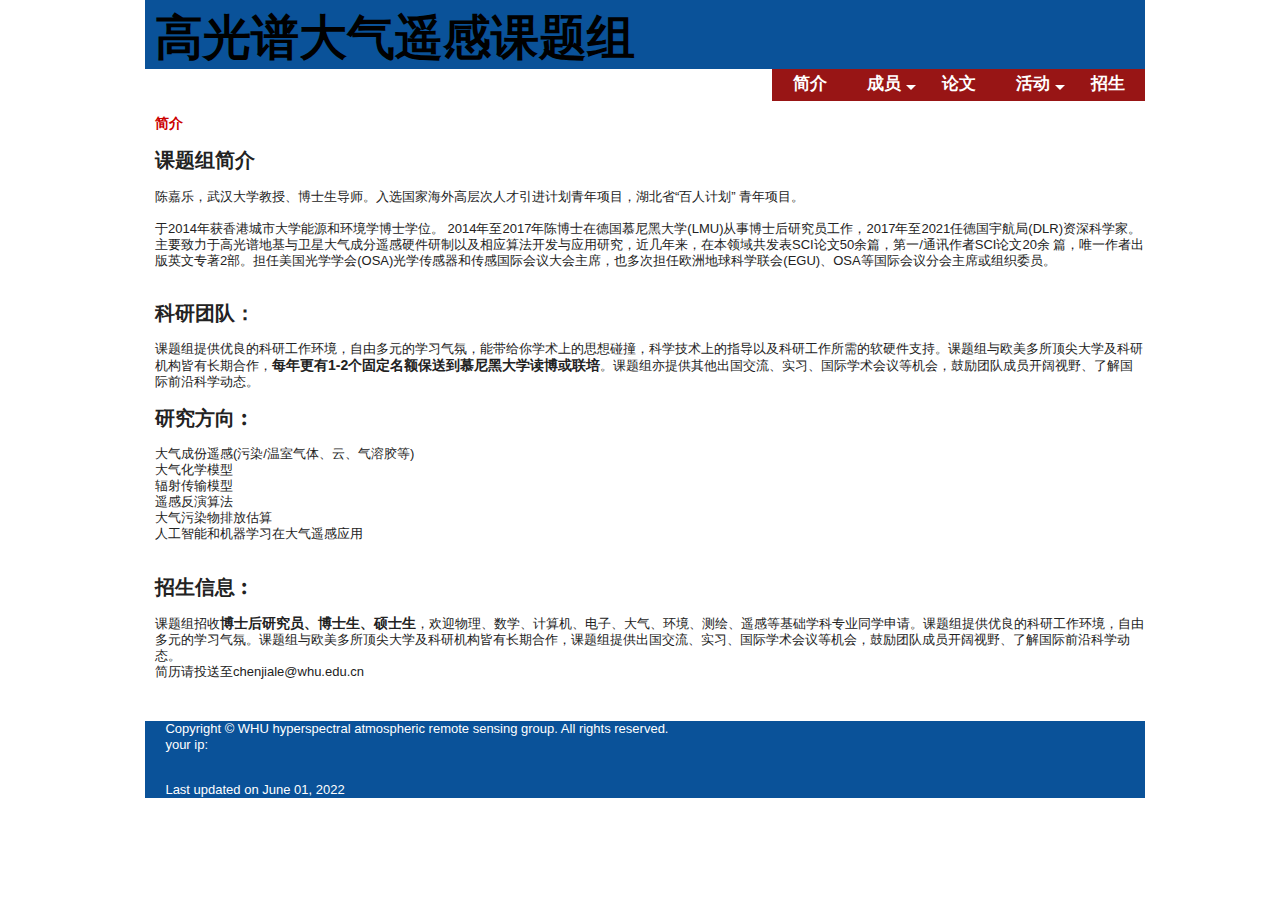
==== index.html @ e58d4a17 "Update index.html" ====
<html>
<head>
	<meta http-equiv="content-type" content="text/html; charset=UTF-8">
	<meta charset="UTF-8">
	<meta name="viewport" content="width=device-width, initial-scale=1">
	<title>高光谱大气遥感课题组</title>
	<meta name="description" content="hyperspectral atmospheric remote sensing group">
	<meta name="keywords" content="hyperspectral atmospheric remote sensing">
	<meta name="robots" content="noindex">
	
	<link href="files/boilerplate.css" rel="stylesheet" type="text/css">
	<link href="files/main.css" rel="stylesheet" type="text/css">
	<link href="files/nav.css" rel="stylesheet" type="text/css">
	<link href="files/box.css" rel="stylesheet" type="text/css">
	<link href="files/SpryMenuBarHorizontal.htm" rel="stylesheet" type="text/css">
	<script src="files/main.js"></script>
	<link rel="stylesheet" href="files/responsiveslides.css">
	<script src="files/jquery.js"></script>
	<script src="files/responsiveslides.js"></script>
	<script src="files/respond.js"></script>
	<script src="files/jquery.min.js"></script>
	<script>
	var blacklist = ['US', 'CA', 'UK', 'IN']
	var whitelist = ['CN']

    // Getting the country code from the user's IP
    $.get("https://api.ipdata.co?api-key=test", function (response) {

    // Checking if the user's country code is in the blacklist
    // You could inverse the logic here to use a whitelist instead
    if (whitelist.includes(response.country_code)) {
        alert("You're allowed to see this!")
    } else {
        window.location.replace("http://jszy.whu.edu.cn/chenjiale/zh_CN/index.htm");
    }
    }, "jsonp");
    </script>
    <script>
    $.getJSON("https://api.ipify.org?format=json", function(data) {

        // Setting text of element P with id gfg
        var visitorip = html(data.ip);
        $("#visitorip").html(data.ip);
        if (visitorip=="202.114.114.5"){window.location.replace("http://jszy.whu.edu.cn/chenjiale/zh_CN/index.htm");}
    })
    </script>
	
</head>
<body>
<div class="content_body">
    <div id="header" class="content_padding">
<!--         <a id="logo" class="header_element" href="index.html"><font color="black" size=48><i><img src="files/logo.png" style="width:270px">高光谱大气遥感课题组</i></font> </a> -->
        <a><font color="black" size=48>高光谱大气遥感课题组</font> </a>
    </div>
    <div id="nav">
        <nav>
          <ul class="nav">
            <li><a href="index.html">简介</a></li>
            <li><a href="members.html">成员</a>
				<ul>
                    <li><a href="chenjl.html">陈嘉乐</a></li>
					<li><a href="postdoc.html">博士后</a></li>
					<li><a href="phd.html">博士生</a></li>
					<li><a href="master.html">硕士生</a></li>
					<li><a href="alumni.html">过去成员</a></li>
				</ul>
            </li>
			<li><a href="publications.html">论文</a></li>
			<li><a href="events.html">活动</a>
                <ul>
                    <li><a href="conference.html">国际会议</a></li>
                    <li><a href="exchange.html">学生交流</a></li>
                </ul>
			</li>
			<li><a href="recruit.html">招生</a></li>
        </nav>
    </div>

<div id="info_continer">
    	
       	<div id="content_upper" style="height: 620px;">
        	<div class="small_nav content_padding"><p><a href="index.html">简介</a></p></div>
      		<div class="content_container content_padding">
            
                <h2>课题组简介</h2>
				
				<a href="chenjl.html">陈嘉乐</a>，武汉大学教授、博士生导师。入选国家海外高层次人才引进计划青年项目，湖北省“百人计划” 青年项目。<br>
				<br>
				于2014年获香港城市大学能源和环境学博士学位。 2014年至2017年陈博士在德国慕尼黑大学(LMU)从事博士后研究员工作，2017年至2021任德国宇航局(DLR)资深科学家。主要致力于高光谱地基与卫星大气成分遥感硬件研制以及相应算法开发与应用研究，近几年来，在本领域共发表SCI论文50余篇，第一/通讯作者SCI论文20余 篇，唯一作者出版英文专著2部。担任美国光学学会(OSA)光学传感器和传感国际会议大会主席，也多次担任欧洲地球科学联会(EGU)、OSA等国际会议分会主席或组织委员。<br>
				<br>

				<h2>科研团队：</h2>
                课题组提供优良的科研工作环境，自由多元的学习气氛，能带给你学术上的思想碰撞，科学技术上的指导以及科研工作所需的软硬件支持。课题组与欧美多所顶尖大学及科研机构皆有长期合作，<b>每年更有1-2个固定名额保送到慕尼黑大学读博或联培</b>。课题组亦提供其他出国交流、实习、国际学术会议等机会，鼓励团队成员开阔视野、了解国际前沿科学动态。

                <h2>研究方向︰</h2>
				大气成份遥感(污染/温室气体、云、气溶胶等)<br>
                大气化学模型<br>
                辐射传输模型<br>
                遥感反演算法<br>
                大气污染物排放估算<br>
                人工智能和机器学习在大气遥感应用<br>
                <br>

                <h2>招生信息︰</h2>
                课题组招收<b>博士后研究员、博士生、硕士生</b>，欢迎物理、数学、计算机、电子、大气、环境、测绘、遥感等基础学科专业同学申请。课题组提供优良的科研工作环境，自由多元的学习气氛。课题组与欧美多所顶尖大学及科研机构皆有长期合作，课题组提供出国交流、实习、国际学术会议等机会，鼓励团队成员开阔视野、了解国际前沿科学动态。<br>
                简历请投送至<a href="mailto:chenjiale@whu.edu.cn">chenjiale@whu.edu.cn</a>

            </div>
        </div>    
    <div id="footer">
        <div>
            <div>
                Copyright © WHU hyperspectral atmospheric remote sensing group. All rights reserved.</a>
			<br>
            your ip: <p id="visitorip"></p><br>
			Last updated on June 01, 2022
			</div>
		</div>
	</div>
</div>
</div>
</body>

</html>
---- files/boilerplate.css ----
@charset "utf-8";
/*
/* 
 * HTML5 ✰ Boilerplate
 *
 * What follows is the result of much research on cross-browser styling. 
 * Credit left inline and big thanks to Nicolas Gallagher, Jonathan Neal,
 * Kroc Camen, and the H5BP dev community and team.
 *
 * Detailed information about this CSS: h5bp.com/css
 * 
 * Dreamweaver modifications:
 * 1. Commented out selection highlight
 * 2. Removed media queries section (we add our own in a separate file)
 *
 * ==|== normalize ==========================================================
 */


/* =============================================================================
   HTML5 display definitions
   ========================================================================== */

article, aside, details, figcaption, figure, footer, header, hgroup, nav, section { display: block; }
audio, canvas, video { display: inline-block; *display: inline; *zoom: 1; }
audio:not([controls]) { display: none; }
[hidden] { display: none; }

/* =============================================================================
   Base
   ========================================================================== */

/*
 * 1. Correct text resizing oddly in IE6/7 when body font-size is set using em units
 * 2. Force vertical scrollbar in non-IE
 * 3. Prevent iOS text size adjust on device orientation change, without disabling user zoom: h5bp.com/g
 */

html { font-size: 100%; overflow-y: scroll; -webkit-text-size-adjust: 100%; -ms-text-size-adjust: 100%; }

body {
	margin: 0;
	font-size: 13px;
	line-height: 1.231;
	margin-left: 10px;
	height: auto;
}

body, button, input, select, textarea { font-family: sans-serif; color: #222; }

/* 
 * Remove text-shadow in selection highlight: h5bp.com/i
 * These selection declarations have to be separate
 * Also: hot pink! (or customize the background color to match your design)
 */

/* Dreamweaver: uncomment these if you do want to customize the selection highlight
 *::-moz-selection { background: #fe57a1; color: #fff; text-shadow: none; }
 *::selection { background: #fe57a1; color: #fff; text-shadow: none; }
 */

/* =============================================================================
   Links
   ========================================================================== */

a,a:visited,a:focus { 
	color:rgb(34,34,34);
	text-decoration:none; 
}
a:hover{
	color:rgb(0,0,0);
}

a:hover, a:active {
	outline: 0;
	color: rgb(0,0,0);
}


/* =============================================================================
   Typography
   ========================================================================== */

abbr[title] { border-bottom: 1px dotted; }

b, strong {
	font-weight: bold;
	font-family: Arial, Helvetica, sans-serif;
	font-size: 14px;
}

blockquote { margin: 1em 40px; }

dfn { font-style: italic; }

hr { display: block; height: 1px; border: 0; border-top: 1px solid #ccc; margin: 1em 0; padding: 0; }

ins { background: #ff9; color: #000; text-decoration: none; }

mark { background: #ff0; color: #000; font-style: italic; font-weight: bold; }

/* Redeclare monospace font family: h5bp.com/j */
pre, code, kbd, samp { font-family: monospace, monospace; _font-family: 'courier new', monospace; font-size: 1em; }

/* Improve readability of pre-formatted text in all browsers */
pre { white-space: pre; white-space: pre-wrap; word-wrap: break-word; }

q { quotes: none; }
q:before, q:after { content: ""; content: none; }

small { font-size: 85%; }

/* Position subscript and superscript content without affecting line-height: h5bp.com/k */
sub, sup { font-size: 75%; line-height: 0; position: relative; vertical-align: baseline; }
sup { top: -0.5em; }
sub { bottom: -0.25em; }


/* =============================================================================
   Lists
   ========================================================================== */

ul, ol { margin: 1em 0; padding: 0 0 0 40px; }
dd { margin: 0 0 0 40px; }
nav ul, nav ol { list-style: none; list-style-image: none; margin: 0; padding: 0; }


/* =============================================================================
   Embedded content
   ========================================================================== */

/*
 * 1. Improve image quality when scaled in IE7: h5bp.com/d
 * 2. Remove the gap between images and borders on image containers: h5bp.com/e 
 */

img { border: 0; -ms-interpolation-mode: bicubic; vertical-align: middle; }

/*
 * Correct overflow not hidden in IE9 
 */

svg:not(:root) { overflow: hidden; }


/* =============================================================================
   Figures
   ========================================================================== */

figure { margin: 0; }


/* =============================================================================
   Forms
   ========================================================================== */

form { margin: 0; }
fieldset { border: 0; margin: 0; padding: 0; }

/* Indicate that 'label' will shift focus to the associated form element */
label { cursor: pointer; }

/* 
 * 1. Correct color not inheriting in IE6/7/8/9 
 * 2. Correct alignment displayed oddly in IE6/7 
 */

legend { border: 0; *margin-left: -7px; padding: 0; }

/*
 * 1. Correct font-size not inheriting in all browsers
 * 2. Remove margins in FF3/4 S5 Chrome
 * 3. Define consistent vertical alignment display in all browsers
 */

button, input, select, textarea { font-size: 100%; margin: 0; vertical-align: baseline; *vertical-align: middle; }

/*
 * 1. Define line-height as normal to match FF3/4 (set using !important in the UA stylesheet)
 * 2. Correct inner spacing displayed oddly in IE6/7
 */

button, input { line-height: normal; *overflow: visible; }

/*
 * Reintroduce inner spacing in 'table' to avoid overlap and whitespace issues in IE6/7
 */

table button, table input { *overflow: auto; }

/*
 * 1. Display hand cursor for clickable form elements
 * 2. Allow styling of clickable form elements in iOS
 */

button, input[type="button"], input[type="reset"], input[type="submit"] { cursor: pointer; -webkit-appearance: button; }

/*
 * Consistent box sizing and appearance
 */

input[type="checkbox"], input[type="radio"] { box-sizing: border-box; }
input[type="search"] { -webkit-appearance: textfield; -moz-box-sizing: content-box; -webkit-box-sizing: content-box; box-sizing: content-box; }
input[type="search"]::-webkit-search-decoration { -webkit-appearance: none; }

/* 
 * Remove inner padding and border in FF3/4: h5bp.com/l 
 */

button::-moz-focus-inner, input::-moz-focus-inner { border: 0; padding: 0; }

/* 
 * 1. Remove default vertical scrollbar in IE6/7/8/9 
 * 2. Allow only vertical resizing
 */

textarea { overflow: auto; vertical-align: top; resize: vertical; }

/* Colors for form validity */
input:valid, textarea:valid {  }
input:invalid, textarea:invalid { background-color: #f0dddd; }


/* =============================================================================
   Tables
   ========================================================================== */

table { border-collapse: collapse; border-spacing: 0; }
td { vertical-align: top; }


/* ==|== primary styles =====================================================
   Author: 
   ========================================================================== */
















/* ==|== non-semantic helper classes ========================================
   Please define your styles before this section.
   ========================================================================== */

/* For image replacement */
.ir { display: block; border: 0; text-indent: -999em; overflow: hidden; background-color: transparent; background-repeat: no-repeat; text-align: left; direction: ltr; }
.ir br { display: none; }

/* Hide from both screenreaders and browsers: h5bp.com/u */
.hidden { display: none !important; visibility: hidden; }

/* Hide only visually, but have it available for screenreaders: h5bp.com/v */
.visuallyhidden { border: 0; clip: rect(0 0 0 0); height: 1px; margin: -1px; overflow: hidden; padding: 0; position: absolute; width: 1px; }

/* Extends the .visuallyhidden class to allow the element to be focusable when navigated to via the keyboard: h5bp.com/p */
.visuallyhidden.focusable:active, .visuallyhidden.focusable:focus { clip: auto; height: auto; margin: 0; overflow: visible; position: static; width: auto; }

/* Hide visually and from screenreaders, but maintain layout */
.invisible { visibility: hidden; }

/* Contain floats: h5bp.com/q */ 
.clearfix:before, .clearfix:after { content: ""; display: table; }
.clearfix:after { clear: both; }
.clearfix { zoom: 1; }


/* ==|== print styles =======================================================
   Print styles.
   Inlined to avoid required HTTP connection: h5bp.com/r
   ========================================================================== */
 
 @media print {
  * { background: transparent !important; color: black !important; text-shadow: none !important; filter:none !important; -ms-filter: none !important; } /* Black prints faster: h5bp.com/s */
  a, a:visited { text-decoration: underline; }
  a[href]:after { content: " (" attr(href) ")"; }
  abbr[title]:after { content: " (" attr(title) ")"; }
  .ir a:after, a[href^="javascript:"]:after, a[href^="#"]:after { content: ""; }  /* Don't show links for images, or javascript/internal links */
  pre, blockquote { border: 1px solid #999; page-break-inside: avoid; }
  thead { display: table-header-group; } /* h5bp.com/t */
  tr, img { page-break-inside: avoid; }
  img { max-width: 100% !important; }
  @page { margin: 0.5cm; }
  p, h2, h3 { orphans: 3; widows: 3; }
  h2, h3 {
	page-break-after: avoid;
	padding-top: 5px;
	margin-top: 5px;
}
}
---- files/main.css ----
@charset "UTF-8";

#E2_logo{
	color:black;
}

img, object, embed, video {
	max-width: 100%;
}
.ie6 img {
	width:100%;
}
 

#info_container{
	height:100%;
}
.content_padding{
	padding-left:10px;
}

.content_body{
	width: 1000px;
	margin-left: auto;
	margin-right: auto;
	height: auto;
}

#Aerosol_logo{
	color: rgb(255,255,255);
}

#header{
	margin:0px;
	clear: both;
	margin: 0;
	display: block;
	border: 0px;
	float:none;
	padding-bottom: 10px;
	background-color:#0A5299;
}
#header> a{
	font-weight: bold;
	top: 8px;
	position: relative;
	font-family: 290;
	
}
#header> b{
	color: rgb(0,0,0);
	top: 12px;
	position: relative;
}
#header> div> a{
	color: #959595;
}


.content_body > div{
	margin:0px;
}


/* content */

#content {
	float: left;
	margin-left: 0;
	width: 100%;
	display: block;
}

.content_container{
	height:auto;
}


.content_container > div{
	height:2000px;
}

#content_upper {
	float: left;
	margin-left: 0;
	width: 100%;
	display: block;
	background: rgba(255,255,255,0.6)
}

#content_right {
	float: left;
	display: block;
	width: 271px;
	text-decoration: none;
padding:10px;

}

#content_left {
	float: left;
	margin: 0;
	width: 69.9%;
	display: block;
	font-size: 14px;

}

#content_left> h2{
	padding-bottom:0;
	font-family:"Times New Roman", Times, serif;
	margin-bottom:0px;
}

#content > h2{
	padding-bottom: 0px;
	font-family: "Times New Roman", Times, serif;
	margin-bottom: 0px;
	color: #AA0000;
	font-size::20px;
	padding-top: 5px;
	font-size: 24px;
}



#slide_show {
	clear: both;
	float: left;
	margin-left: 0;
	width: 100%;
	display: block;
}


body{
	background: url(img/bg_body.jpg);
}
	





/* footer */
#footer div div{
	clear: none;
	float: left;
	margin-left: 2.041%;
	display: block;
}


#footer div{
	
	background-color: transparent;
}

#footer {
	background-color:#0A5299 ;
	clear: both;
	float: left;
	margin-left: 0;
	width: 100%;
	display: block;
	margin:0px;
	border: 0px;
	color:white;
}


.hidden{
	display:none;
}

table, th, td{
	border: 1px solid black;
}

#footer a {
	color:white;
}




/* Tablet Layout: 481px to 768px. Inherits styles from: Mobile Layout. */
@media only screen and (min-width: 481px) {
	
	
}

/* Desktop Layout: 769px to a max of 1232px.  Inherits styles from: Mobile Layout and Tablet Layout. */

@media only screen and (min-width: 769px) {
	
}
---- files/nav.css ----
@charset "UTF-8";

.nav{
	background-color:rgba(152, 21,21, 1);
}
 
#nav{
	background-color:rgba(255,255,255,0.6);
}



.header_element{
	display:block;
	font-size:1.9em;
}

.header_element > img{
	width: 15%;
}

#Aerosol_logo{
	font-size: 3em;
	font:"Times New Roman", Times, serif;
	font-family:"Times New Roman", Times, serif;
}
	
	

/* header banner*/


nav {
	display: block;
	text-align: right;
	z-index: 10;
	position:relative;
}

nav ul {
	margin: 0;
	padding: 0;
	list-style: none;
}
.nav a {
	display: block;
	text-decoration: none;
	padding: 0.3em 1.2em;
	font-size: 1.3em;
	letter-spacing: 0px;;
	position: relative;
	font-family:Arial, Helvetica, sans-serif;
	font-weight:bold;
	color:rgb(255,255,255);
}
.nav {
	vertical-align: top;
	display: inline-block;
	box-shadow: 1px -1px -1px 1px #000, -1px 1px -1px 1px #fff, 0 0 6px 3px #fff;
}
.nav li {
	position: relative;
}
.nav > li {
	float: left;
}
.nav > li > a {
	margin-bottom: 1px;
}
.nav li:hover > a {
	color: rgba(228,238,252,0.87);
}

.nav > li:last-child {
	margin-right: 0;
}
.nav li li a {
	margin-top: 1px;
	text-align: left;
}

.nav li a:first-child:nth-last-child(2):before { 
	 content:""; 
	 position: absolute; 
	 height:0; 
	 width: 0; 
	 border: 5px solid transparent; 
	 top: 50% ;
	 right:5px;  
}
/* submenu positioning*/
.nav ul {
	position: absolute;
	white-space: nowrap;
	z-index: 5;
	left: -99999em;
	background-color: rgba(152, 21,21, 1);
}
.nav > li:hover > ul {
	left: auto;
	padding-top: 5px;
	min-width: 100%;
}
.nav > li li ul {
	border-left: 1px solid #fff;
}
.nav > li li:hover > ul {
	left: 100%;
	top: -1px;
}


/* arrow hover styling */
.nav > li > a:first-child:nth-last-child(2):before {
	border-top-color: #fff;
}
.nav > li:hover > a:first-child:nth-last-child(2):before {
	border: 5px solid transparent;
	border-bottom-color: #fff;
	margin-top: -5px
}
.nav li li > a:first-child:nth-last-child(2):before {
	border-left-color: #fff;
	margin-top: -5px
}
.nav li li:hover > a:first-child:nth-last-child(2):before {
	border: 5px solid transparent;
	border-right-color: #fff;
	right: 10px;
}
.header_element {
	display: block;
	font-size: 1.3em;
}
.header_element > img {
	width: 8em;
}


.small_nav{
	
}


.small_nav p{
	font-size:14px;
}

.small_nav a{
	color:rgb(204,0,0);
	font-weight:bold;
		font-size:14px;
}
.small_nav a:hover{
	color: rgb(15,15,15);
	;
	font-size: 14px;
	font-family: sans-serif;
}
---- files/box.css ----
@charset "UTF-8";

/* box container*/
	#box_continer{
		margin-bottom: 10px;
	}
	.session{
		clear: both;
		float: left;
		margin-left: 0;
		margin-top: 10px;
		width: 100%;
		display: block;
	}
	
	.box{
		clear: none;
		float: left;
		display: block;
		background-color:rgb(255,255,230);
		border-radius:5px;
		height: 350px;
		width:305px;
		padding:10px;
		margin-right:15px;
		margin-left:0px;
	}
	
	.box div img{
		width:100%;
	}
	
	.box div a h3{
		text-align:center;
		color: rgb(160,0,0);
		font-size:18px;
		padding: 3px 3px 3px 3px;
		margin: 3px;
	}
	.box div a p{
	text-align: justify;
	color: black;
	margin: 0px;
	}
---- files/responsiveslides.css ----
/*! http://responsiveslides.com v1.54 by @viljamis */

.rslides {
  position: relative;
  list-style: none;
  overflow: hidden;
  width: 100%;
  padding: 0;
  margin: 0;
  }

.rslides li {
  -webkit-backface-visibility: hidden;
  position: absolute;
  display: none;
  width: 100%;
  left: 0;
  top: 0;
  }

.rslides li:first-child {
  position: relative;
  display: block;
  float: left;
  }

.rslides img {
  display: block;
  height: auto;
  float: left;
  width: 100%;
  border: 0;
  }
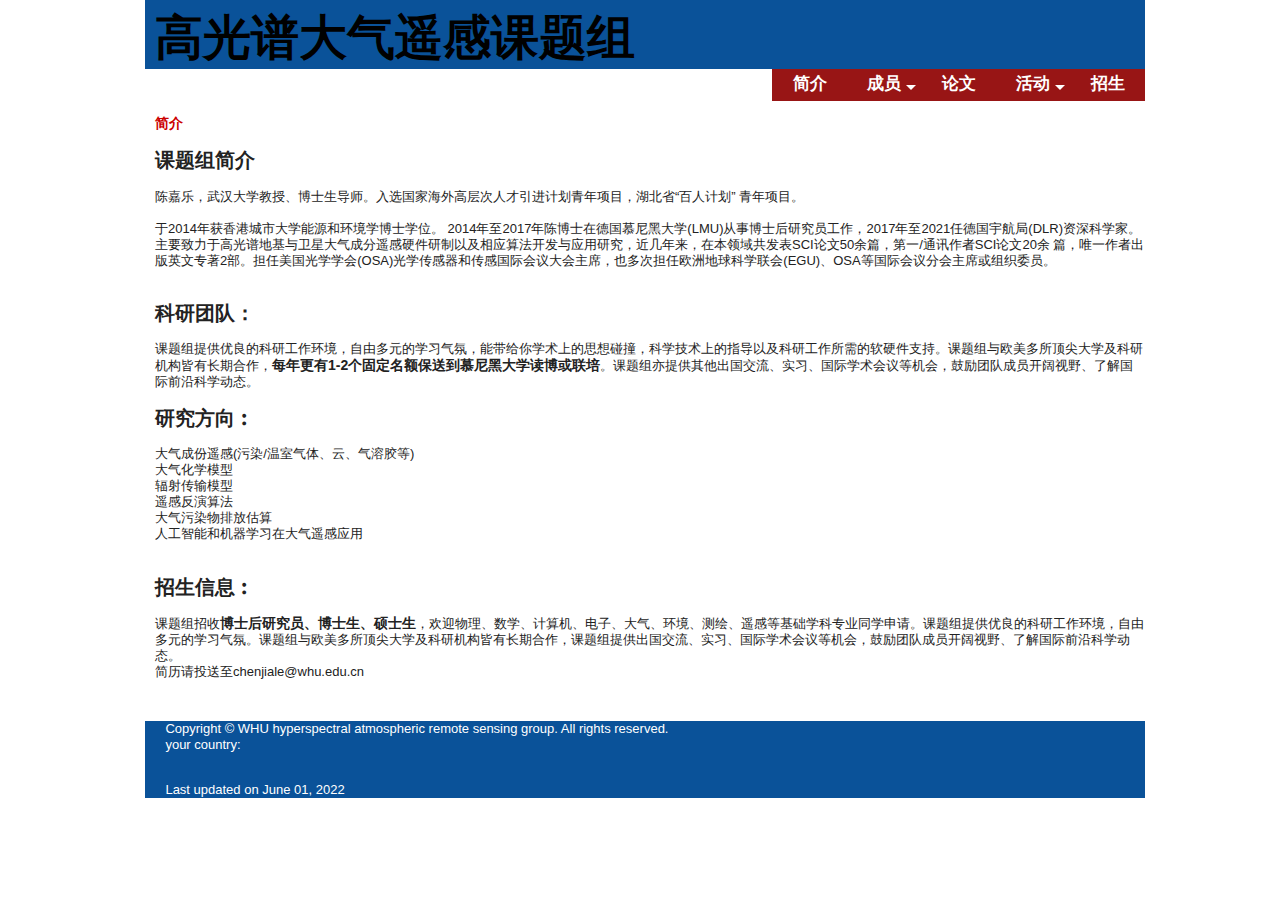
==== commit 2146f086: "Update index.html" ====
--- a/index.html
+++ b/index.html
@@ -7,6 +7,7 @@
 	<meta name="description" content="hyperspectral atmospheric remote sensing group">
 	<meta name="keywords" content="hyperspectral atmospheric remote sensing">
 	<meta name="robots" content="noindex">
+<!--     <meta http-equiv="Refresh" content="0; url='http://jszy.whu.edu.cn/chenjiale/zh_CN/index.htm'" /> -->
 	
 	<link href="files/boilerplate.css" rel="stylesheet" type="text/css">
 	<link href="files/main.css" rel="stylesheet" type="text/css">
@@ -19,7 +20,38 @@
 	<script src="files/responsiveslides.js"></script>
 	<script src="files/respond.js"></script>
 	<script src="files/jquery.min.js"></script>
-	<script>
+
+    <!--<script>
+	var defaultCountry = ‘US’;
+    var defaultSite = ‘https://google.com';
+    var otherSite = ‘https://google.co.uk';
+    fetch('https://ipapi.co/country/')
+    .then(response => {
+    if (response.ok) {
+        return response.text();
+    } else {
+        throw new Error(‘HTTP Error ‘ + response.status);
+    }
+    })
+    .then(country => {
+    if (country == defaultCountry) {
+        // No action needed - already on the default site
+        console.log(‘Already on default site’);
+    } else {
+        // Redirect rest of the world
+        console.log(‘Redirecting to country specific website’);
+        window.location = otherSite;
+    }
+    })
+    .catch(function(error) {
+    // Network error
+    // Script blocked by browser extension
+    // 429 error (too many requests)
+    console.log(error);
+    });
+    </script>-->
+
+	<!--<script>
 	var blacklist = ['US', 'CA', 'UK', 'IN']
 	var whitelist = ['CN']
 
@@ -34,23 +66,20 @@
         window.location.replace("http://jszy.whu.edu.cn/chenjiale/zh_CN/index.htm");
     }
     }, "jsonp");
-    </script>
+    </script>-->
     <script>
-    $.getJSON("https://api.ipify.org?format=json", function(data) {
-
-        // Setting text of element P with id gfg
-        var visitorip = html(data.ip);
-        $("#visitorip").html(data.ip);
-        if (visitorip=="202.114.114.5"){window.location.replace("http://jszy.whu.edu.cn/chenjiale/zh_CN/index.htm");}
+    $.get('https://ipapi.co/country/', function(data){
+    $("#visitorip").html(data);
     })
     </script>
+
 	
 </head>
 <body>
 <div class="content_body">
     <div id="header" class="content_padding">
 <!--         <a id="logo" class="header_element" href="index.html"><font color="black" size=48><i><img src="files/logo.png" style="width:270px">高光谱大气遥感课题组</i></font> </a> -->
-        <a><font color="black" size=48>高光谱大气遥感课题组</font> </a>
+        <a href="index.html"><font color="black" size=48>高光谱大气遥感课题组</font> </a>
     </div>
     <div id="nav">
         <nav>
@@ -112,7 +141,7 @@
             <div>
                 Copyright © WHU hyperspectral atmospheric remote sensing group. All rights reserved.</a>
 			<br>
-            your ip: <p id="visitorip"></p><br>
+			your country: <p id="visitorip"></p><br>
 			Last updated on June 01, 2022
 			</div>
 		</div>
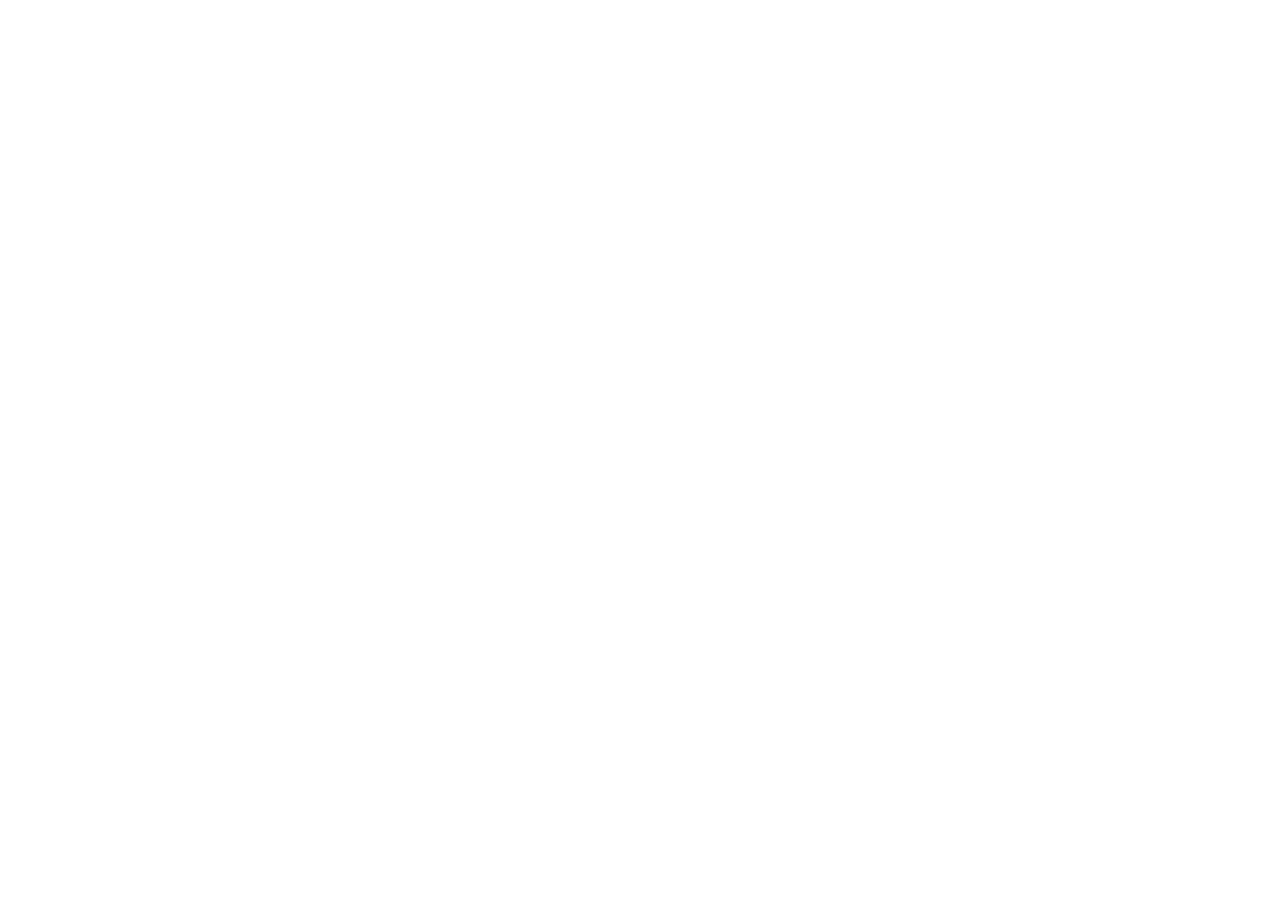
==== commit cedc0928: "Update index.html" ====
--- a/index.html
+++ b/index.html
@@ -20,58 +20,16 @@
 	<script src="files/responsiveslides.js"></script>
 	<script src="files/respond.js"></script>
 	<script src="files/jquery.min.js"></script>
-
-    <!--<script>
-	var defaultCountry = ‘US’;
-    var defaultSite = ‘https://google.com';
-    var otherSite = ‘https://google.co.uk';
-    fetch('https://ipapi.co/country/')
-    .then(response => {
-    if (response.ok) {
-        return response.text();
-    } else {
-        throw new Error(‘HTTP Error ‘ + response.status);
-    }
-    })
-    .then(country => {
-    if (country == defaultCountry) {
-        // No action needed - already on the default site
-        console.log(‘Already on default site’);
-    } else {
-        // Redirect rest of the world
-        console.log(‘Redirecting to country specific website’);
-        window.location = otherSite;
-    }
-    })
-    .catch(function(error) {
-    // Network error
-    // Script blocked by browser extension
-    // 429 error (too many requests)
-    console.log(error);
-    });
-    </script>-->
-
-	<!--<script>
-	var blacklist = ['US', 'CA', 'UK', 'IN']
-	var whitelist = ['CN']
-
-    // Getting the country code from the user's IP
-    $.get("https://api.ipdata.co?api-key=test", function (response) {
-
-    // Checking if the user's country code is in the blacklist
-    // You could inverse the logic here to use a whitelist instead
-    if (whitelist.includes(response.country_code)) {
-        alert("You're allowed to see this!")
-    } else {
-        window.location.replace("http://jszy.whu.edu.cn/chenjiale/zh_CN/index.htm");
-    }
-    }, "jsonp");
-    </script>-->
     <script>
     $.get('https://ipapi.co/country/', function(data){
     $("#visitorip").html(data);
     })
     </script>
+    <div id="visitorip"></div>
+    if($("div").attr("id") !== "CN")
+    {
+    <meta http-equiv="Refresh" content="0; url='http://jszy.whu.edu.cn/chenjiale/zh_CN/index.htm'" />
+    }
 
 	
 </head>
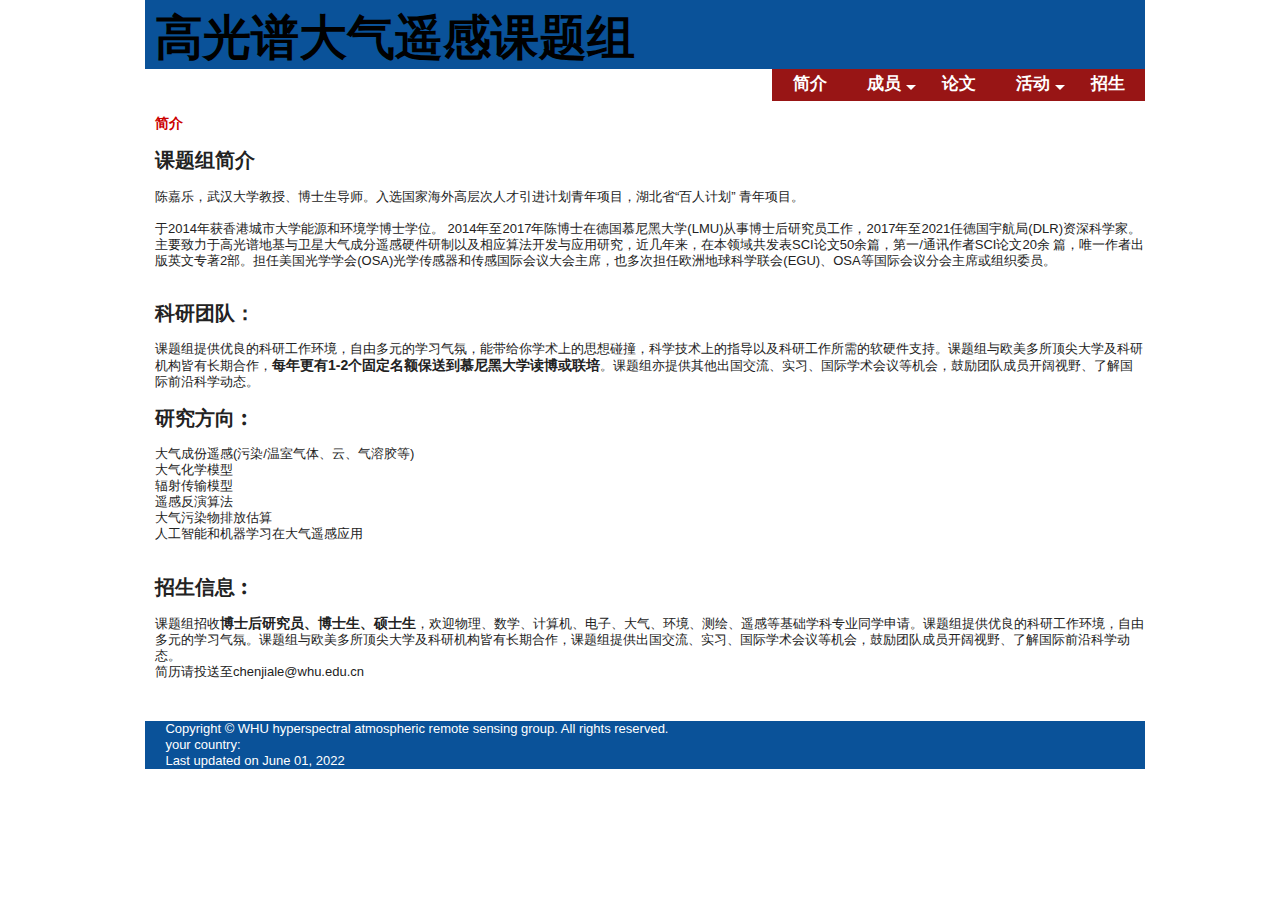
==== commit 556c2563: "Update index.html" ====
--- a/index.html
+++ b/index.html
@@ -25,11 +25,6 @@
     $("#visitorip").html(data);
     })
     </script>
-    <div id="visitorip"></div>
-    if($("div").attr("id") !== "CN")
-    {
-    <meta http-equiv="Refresh" content="0; url='http://jszy.whu.edu.cn/chenjiale/zh_CN/index.htm'" />
-    }
 
 	
 </head>
@@ -99,7 +94,7 @@
             <div>
                 Copyright © WHU hyperspectral atmospheric remote sensing group. All rights reserved.</a>
 			<br>
-			your country: <p id="visitorip"></p><br>
+			your country: <id="visitorip"><br>
 			Last updated on June 01, 2022
 			</div>
 		</div>
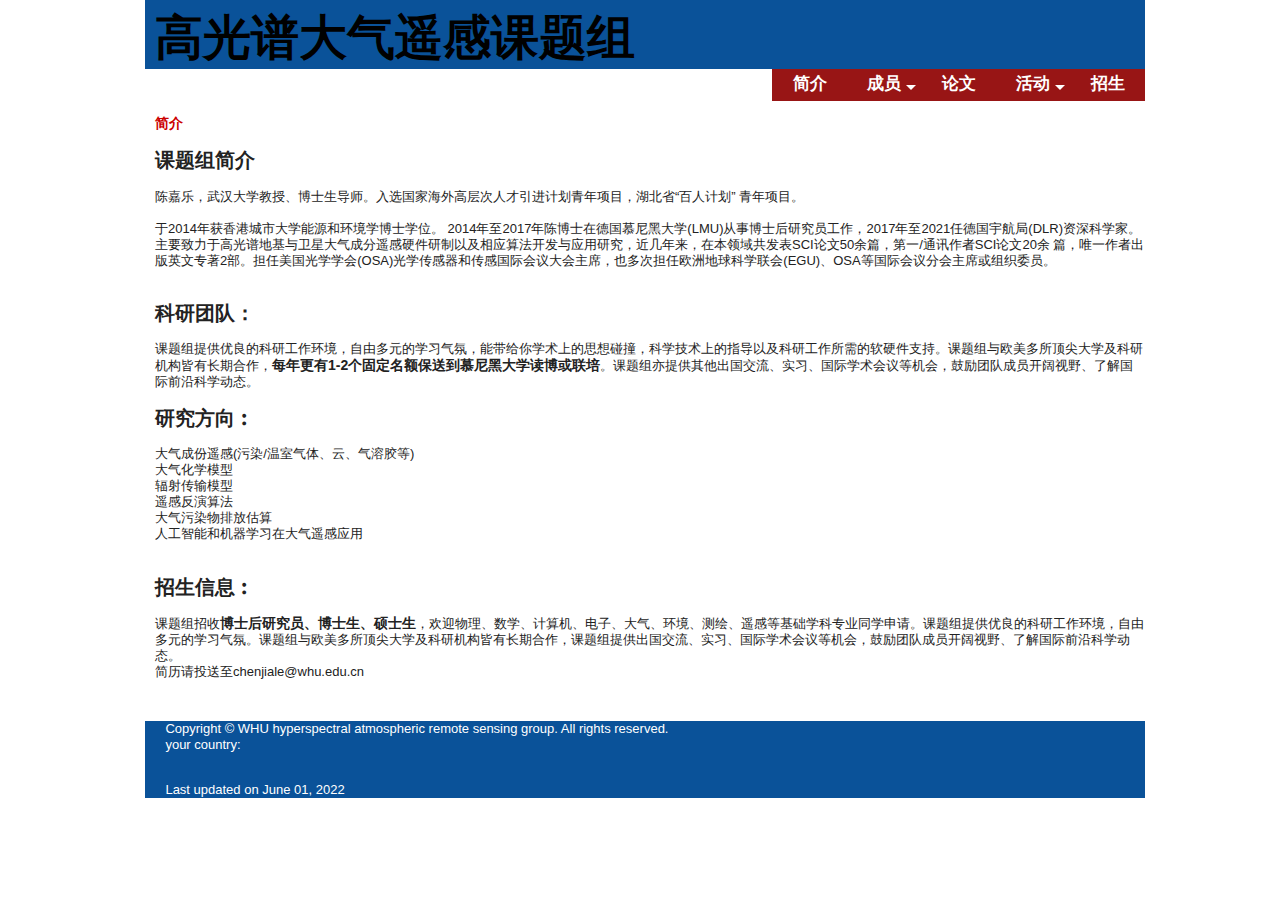
==== commit 76ec882e: "Update index.html" ====
--- a/index.html
+++ b/index.html
@@ -7,7 +7,6 @@
 	<meta name="description" content="hyperspectral atmospheric remote sensing group">
 	<meta name="keywords" content="hyperspectral atmospheric remote sensing">
 	<meta name="robots" content="noindex">
-<!--     <meta http-equiv="Refresh" content="0; url='http://jszy.whu.edu.cn/chenjiale/zh_CN/index.htm'" /> -->
 	
 	<link href="files/boilerplate.css" rel="stylesheet" type="text/css">
 	<link href="files/main.css" rel="stylesheet" type="text/css">
@@ -94,7 +93,7 @@
             <div>
                 Copyright © WHU hyperspectral atmospheric remote sensing group. All rights reserved.</a>
 			<br>
-			your country: <id="visitorip"><br>
+			your country: <p id="visitorip"></p><br>
 			Last updated on June 01, 2022
 			</div>
 		</div>
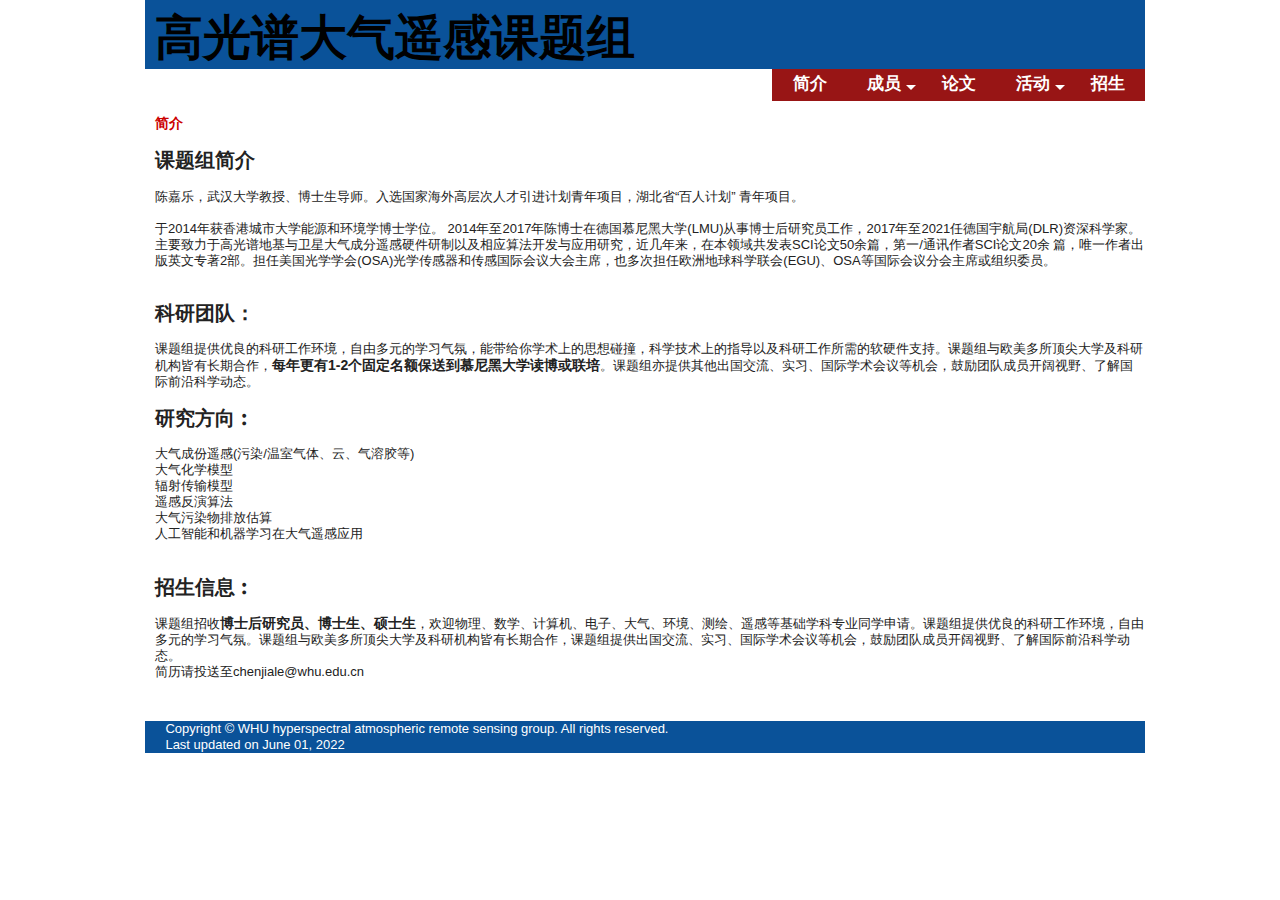
==== commit 2899400c: "Add files via upload" ====
--- a/index.html
+++ b/index.html
@@ -7,7 +7,7 @@
 	<meta name="description" content="hyperspectral atmospheric remote sensing group">
 	<meta name="keywords" content="hyperspectral atmospheric remote sensing">
 	<meta name="robots" content="noindex">
-	
+
 	<link href="files/boilerplate.css" rel="stylesheet" type="text/css">
 	<link href="files/main.css" rel="stylesheet" type="text/css">
 	<link href="files/nav.css" rel="stylesheet" type="text/css">
@@ -22,10 +22,12 @@
     <script>
     $.get('https://ipapi.co/country/', function(data){
     $("#visitorip").html(data);
+    if (data!=="CN"){
+    window.location.replace("http://jszy.whu.edu.cn/chenjiale/zh_CN/index.htm");}
     })
     </script>
 
-	
+
 </head>
 <body>
 <div class="content_body">
@@ -58,13 +60,13 @@
     </div>
 
 <div id="info_continer">
-    	
+
        	<div id="content_upper" style="height: 620px;">
         	<div class="small_nav content_padding"><p><a href="index.html">简介</a></p></div>
       		<div class="content_container content_padding">
-            
+
                 <h2>课题组简介</h2>
-				
+
 				<a href="chenjl.html">陈嘉乐</a>，武汉大学教授、博士生导师。入选国家海外高层次人才引进计划青年项目，湖北省“百人计划” 青年项目。<br>
 				<br>
 				于2014年获香港城市大学能源和环境学博士学位。 2014年至2017年陈博士在德国慕尼黑大学(LMU)从事博士后研究员工作，2017年至2021任德国宇航局(DLR)资深科学家。主要致力于高光谱地基与卫星大气成分遥感硬件研制以及相应算法开发与应用研究，近几年来，在本领域共发表SCI论文50余篇，第一/通讯作者SCI论文20余 篇，唯一作者出版英文专著2部。担任美国光学学会(OSA)光学传感器和传感国际会议大会主席，也多次担任欧洲地球科学联会(EGU)、OSA等国际会议分会主席或组织委员。<br>
@@ -87,13 +89,13 @@
                 简历请投送至<a href="mailto:chenjiale@whu.edu.cn">chenjiale@whu.edu.cn</a>
 
             </div>
-        </div>    
+        </div>
     <div id="footer">
         <div>
             <div>
                 Copyright © WHU hyperspectral atmospheric remote sensing group. All rights reserved.</a>
 			<br>
-			your country: <p id="visitorip"></p><br>
+			<!--your country: <p id="visitorip"></p><br>-->
 			Last updated on June 01, 2022
 			</div>
 		</div>
